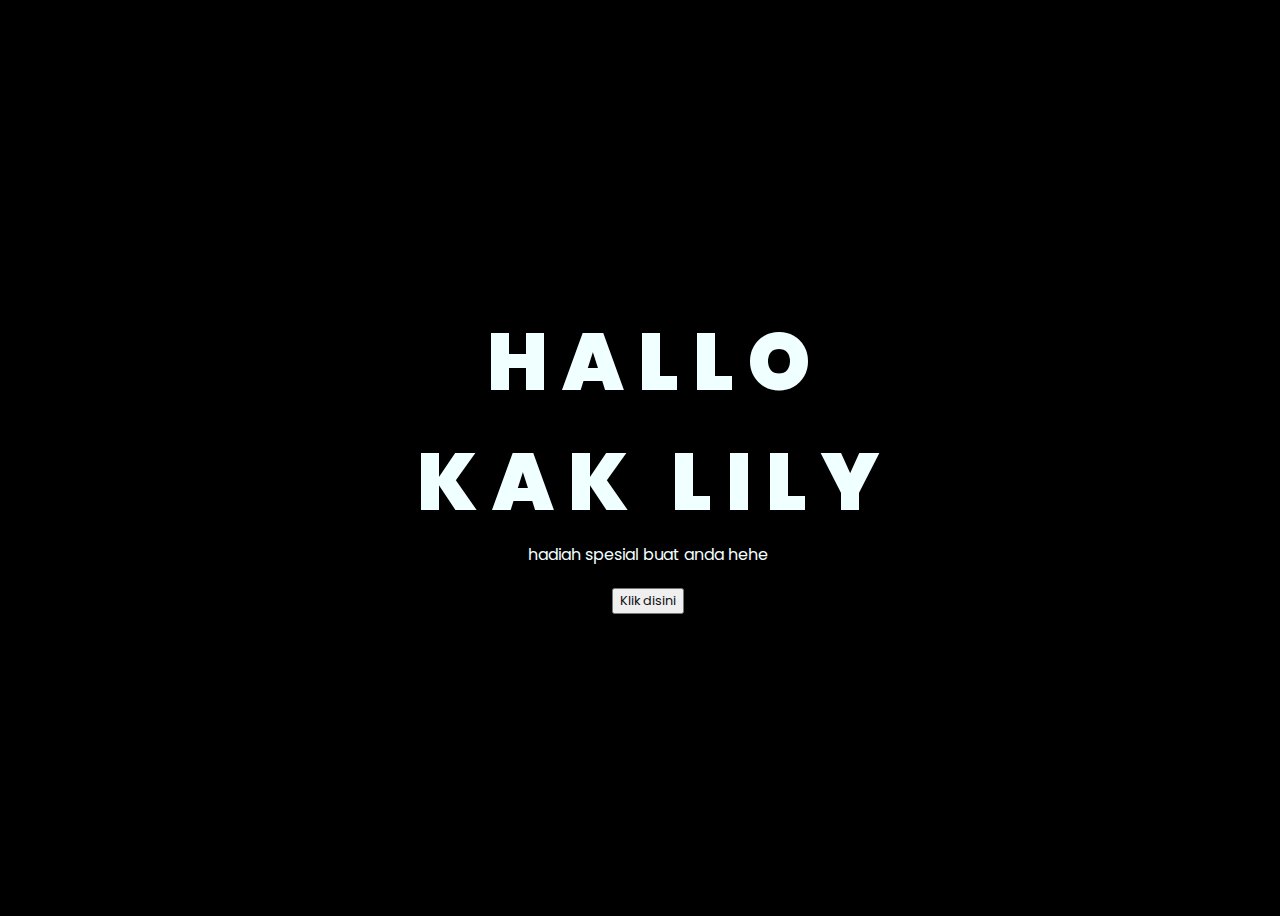
==== index.html @ c579e6b9 "first commit" ====
<!DOCTYPE html>
<html lang="en">
<head>
    <meta charset="UTF-8">
    <meta http-equiv="X-UA-Compatible" content="IE=edge">
    <meta name="viewport" content="width=device-width, initial-scale=1.0">
    <link rel="stylesheet" href="css/style.css">
    <link rel="icon" href="img/flowers.png" type="image/x-icon">
    <title>Flowers</title>
</head>
<body>
    <div class="greetings">
    <!-- silahkan menambah kata sesuai keinginan dengan <span>text...</span -->
        <span>H</span>
        <span>A</span>
        <span>L</span>
        <span>L</span>
        <span>O</span>
    </div>

    <div class="greetings">
        <span>K</span>
        <span>A</span>
        <span>K</span>
        <span>&nbsp;</span>
        <span>L</span>
        <span>I</span>
        <span>L</span>
        <span>Y</span>

</div>
    <div class="description">
        <span>hadiah spesial buat anda hehe</span>
    </div>
    <div class="button">
        <button>
            <a href="flower.html">Klik disini</a>
        </button>
        
    </div>
</body>
</html>
---- css/style.css ----
@import url('https://fonts.googleapis.com/css2?family=Poppins:ital,wght@0,500;1,900&display=swap');
*{
    font-family: 'Poppins',cursive;
}
body{
    color: azure;
    width: 100%;
    height: 100vh;
    display: flex;
    flex-direction: column;
    align-items: center;
    justify-content: center;
    background-color: black;
}
.greetings{
    font-size: 5rem;
    font-weight: 900;
}
.greetings > span{
    animation: glow 2.5s ease-in-out infinite;
}
@keyframes glow{
    0%, 100%{
        color: #fff;
        text-shadow: 0 0 12px #39c6d6, 0 0 50px #39c6d6, 0 0 100px #39c6d6;
    }
    10%, 90%{
        color: #111;
        text-shadow: none;
    }
}
.greetings > span:nth-child(2){
    animation-delay: .2s ;
}
.greetings > span:nth-child(3){
    animation-delay: .3s ;
}
.greetings > span:nth-child(4){
    animation-delay: .4s;
}
.greetings > span:nth-child(5){
    animation-delay: .5s;
}
.greetings > span:nth-child(6){
    animation-delay: .6s;
}
.greetings > span:nth-child(7){
    animation-delay: .7s;
}
.greetings > span:nth-child(8){
    animation-delay: .8s;
}

.description{
    font-size: 1rem;
    margin-bottom: 20px;
}

.button a{
    text-decoration: none;
    font-size: 0.8rem;
    color: #111;
}

@media screen and (max-width:574px){
    .greetings{
        display: block;
        font-size: 3rem;
        font-weight: 500;
        text-align: center;
    }
    .description{
        font-size: 1rem;
    }
    
    .button a{
        font-size: .5rem;
    }
}
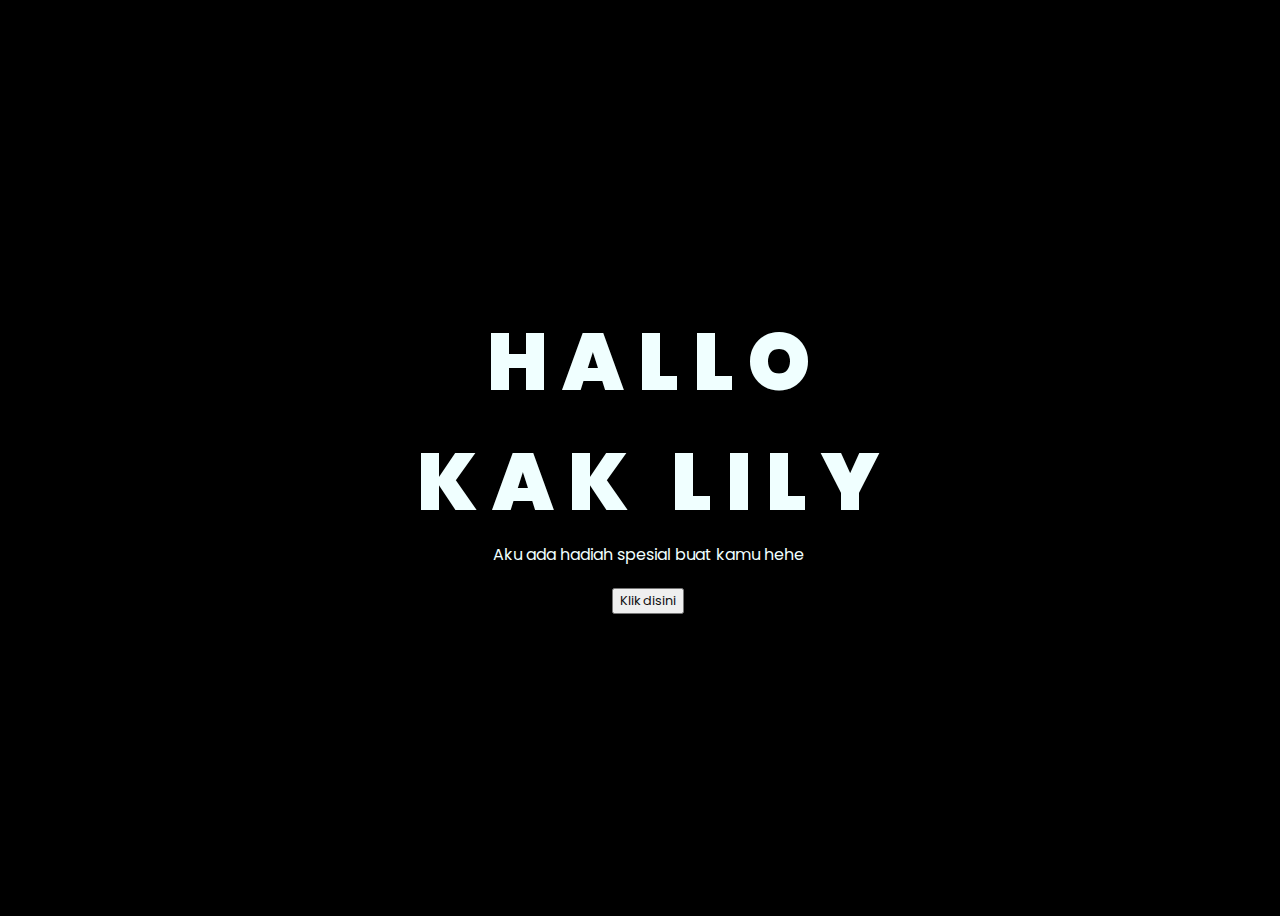
==== commit 089739fa: "ganti teks" ====
--- a/index.html
+++ b/index.html
@@ -6,7 +6,7 @@
     <meta name="viewport" content="width=device-width, initial-scale=1.0">
     <link rel="stylesheet" href="css/style.css">
     <link rel="icon" href="img/flowers.png" type="image/x-icon">
-    <title>Flowers</title>
+    <title>Only To Lily</title>
 </head>
 <body>
     <div class="greetings">
@@ -30,13 +30,12 @@
 
 </div>
     <div class="description">
-        <span>hadiah spesial buat anda hehe</span>
+        <span>Aku ada hadiah spesial buat kamu hehe</span>
     </div>
     <div class="button">
         <button>
-            <a href="flower.html">Klik disini</a>
+            <a href="Only To Lily.html">Klik disini</a>
         </button>
-        
     </div>
 </body>
 </html>--- a/css/style.css
+++ b/css/style.css
@@ -72,7 +72,6 @@
     .description{
         font-size: 1rem;
     }
-    
     .button a{
         font-size: .5rem;
     }
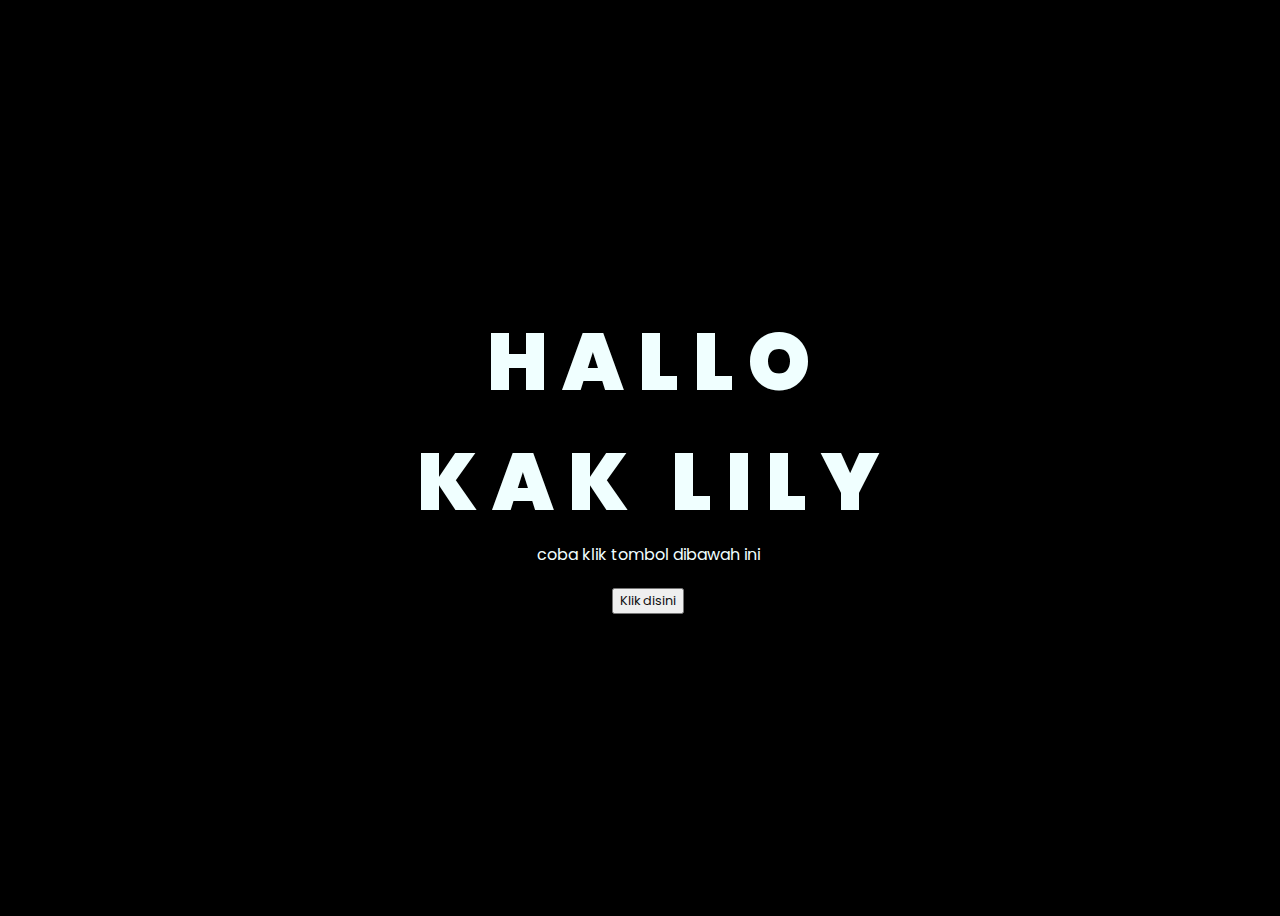
==== commit e4955457: "ganti des" ====
--- a/index.html
+++ b/index.html
@@ -30,7 +30,7 @@
 
 </div>
     <div class="description">
-        <span>Aku ada hadiah spesial buat kamu hehe</span>
+        <span>coba klik tombol dibawah ini</span>
     </div>
     <div class="button">
         <button>
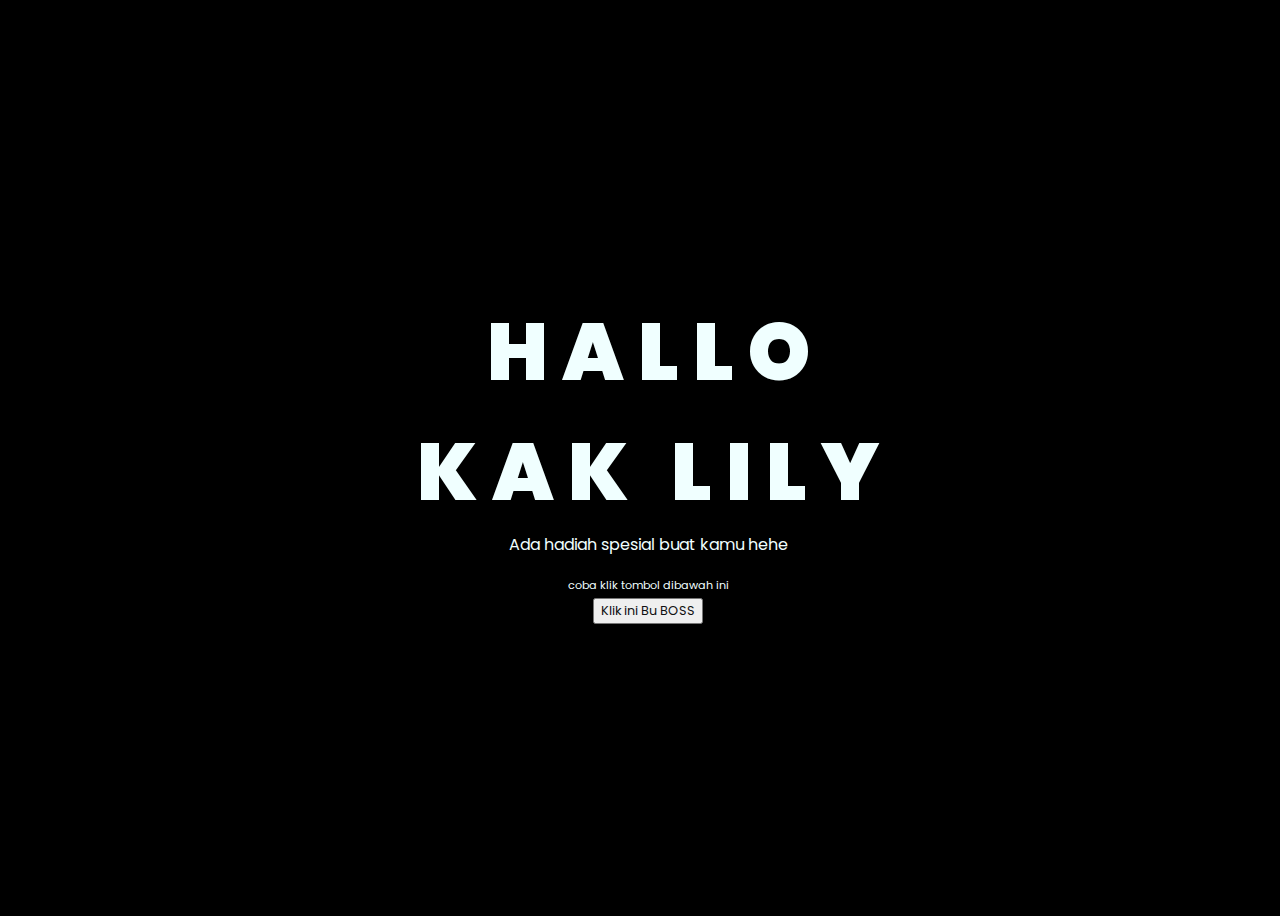
==== commit 6664c31a: "okeh bat" ====
--- a/index.html
+++ b/index.html
@@ -30,11 +30,16 @@
 
 </div>
     <div class="description">
+        <span>Ada hadiah spesial buat kamu hehe</span>
+    </div>
+
+    <div class="description2">
         <span>coba klik tombol dibawah ini</span>
     </div>
+
     <div class="button">
         <button>
-            <a href="Only To Lily.html">Klik disini</a>
+            <a href="Only To Lily.html">Klik ini Bu BOSS</a>
         </button>
     </div>
 </body>
--- a/css/style.css
+++ b/css/style.css
@@ -56,6 +56,11 @@
     margin-bottom: 20px;
 }
 
+.description2{
+    font-size: 0.7rem;
+    margin-bottom: 2.5px;
+}
+
 .button a{
     text-decoration: none;
     font-size: 0.8rem;
